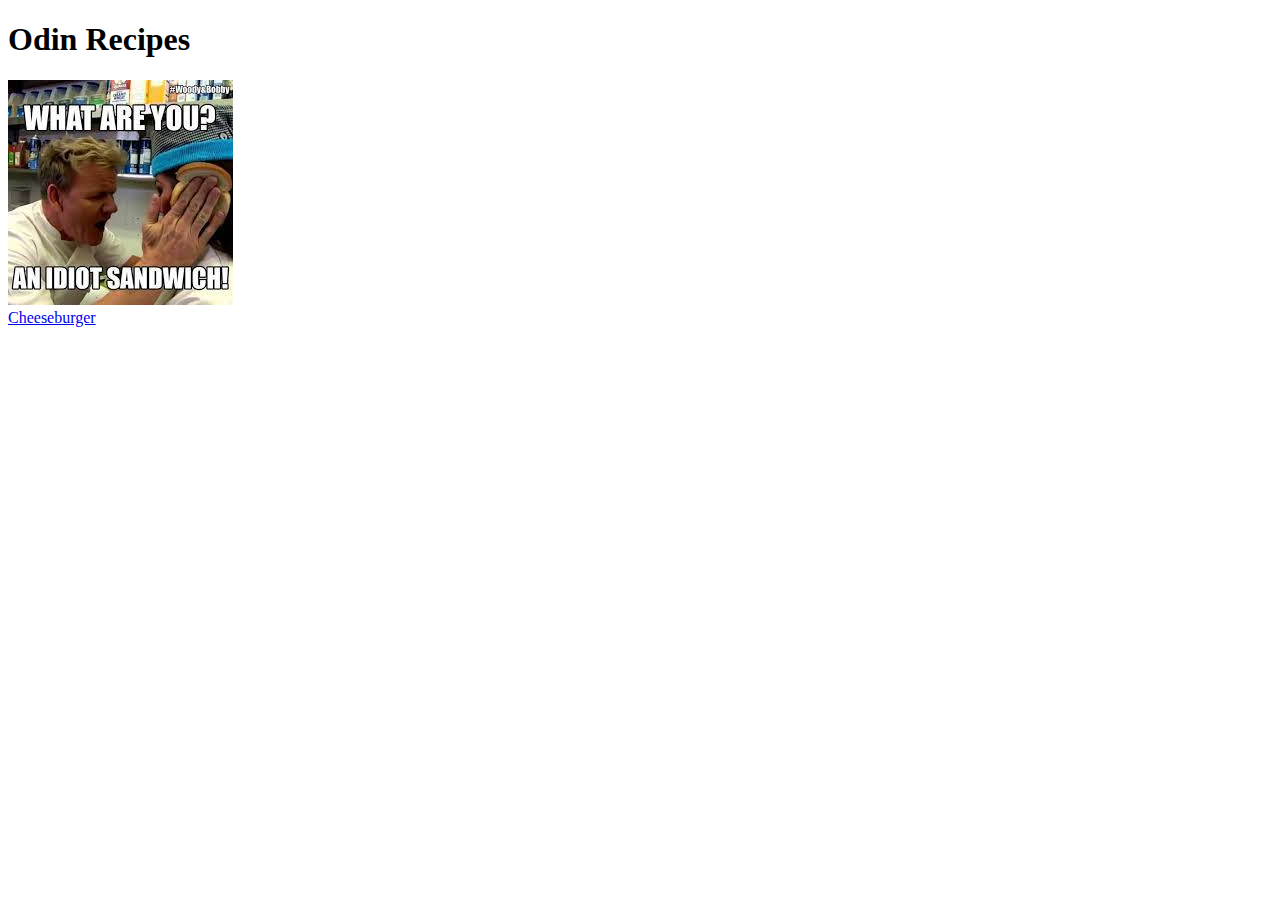
==== index.html @ 348b4f86 "Added Cheeseburger" ====
<!DOCTYPE html>
<html lang="en">
<head>
    <meta charset="UTF-8">
    <meta name="viewport" content="width=device-width, initial-scale=1.0">
    <title>Document</title>
</head>
<body>
    <h1>Odin Recipes</h1>
    <img src = "images/idiotsandwich.jpeg">
    <br>
    <a href="recipes/cheeseburger.html">Cheeseburger</a>
    
</body>
</html>
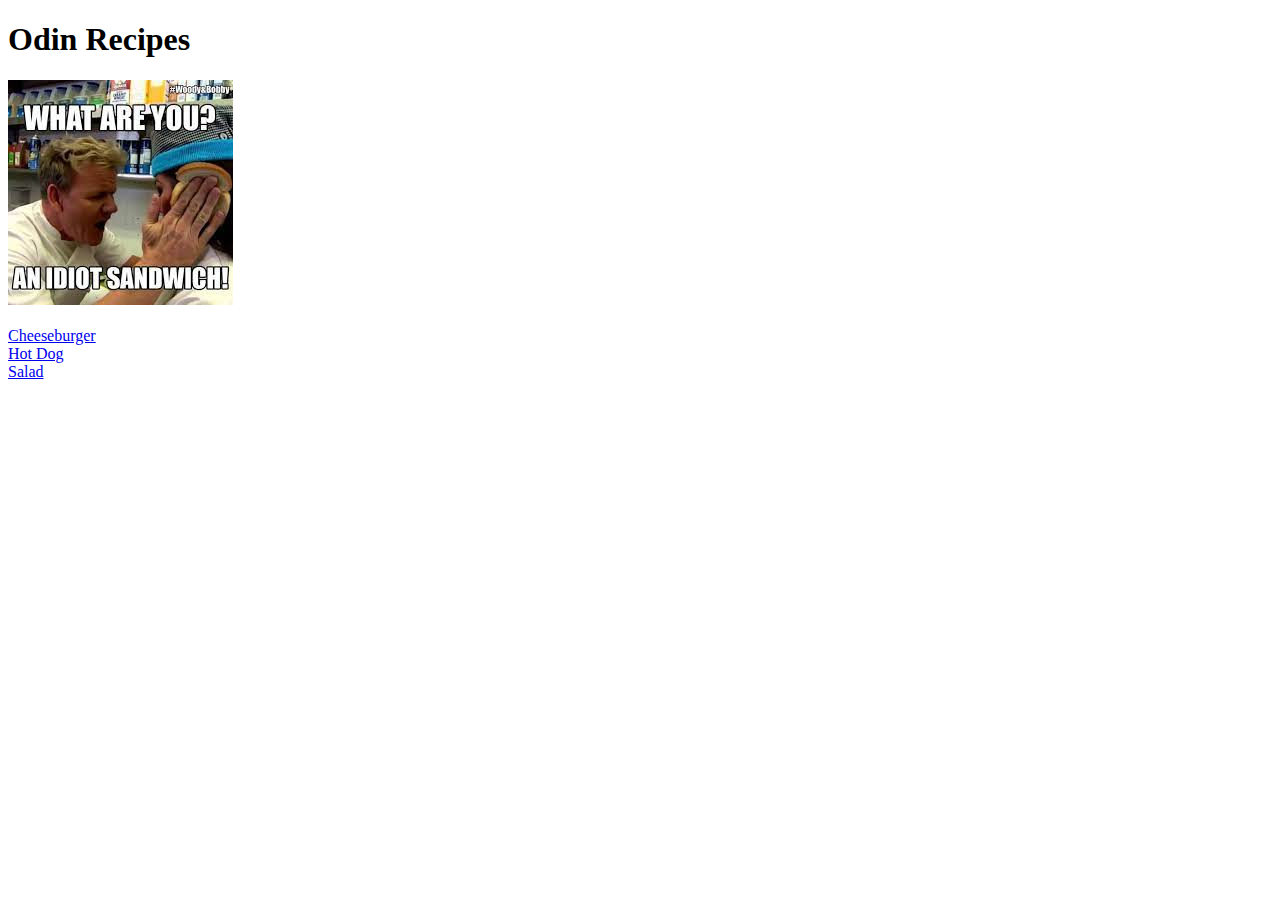
==== commit eec061a0: "Add hotdog.html salad.html" ====
--- a/index.html
+++ b/index.html
@@ -8,8 +8,11 @@
 <body>
     <h1>Odin Recipes</h1>
     <img src = "images/idiotsandwich.jpeg">
-    <br>
-    <a href="recipes/cheeseburger.html">Cheeseburger</a>
+    <br><br>
+    <a href="recipes/cheeseburger.html">Cheeseburger</a><br>
+    <a href="recipes/hotdog.html">Hot Dog</a><br>
+    <a href="recipes/salad.html">Salad</a>
+
     
 </body>
 </html>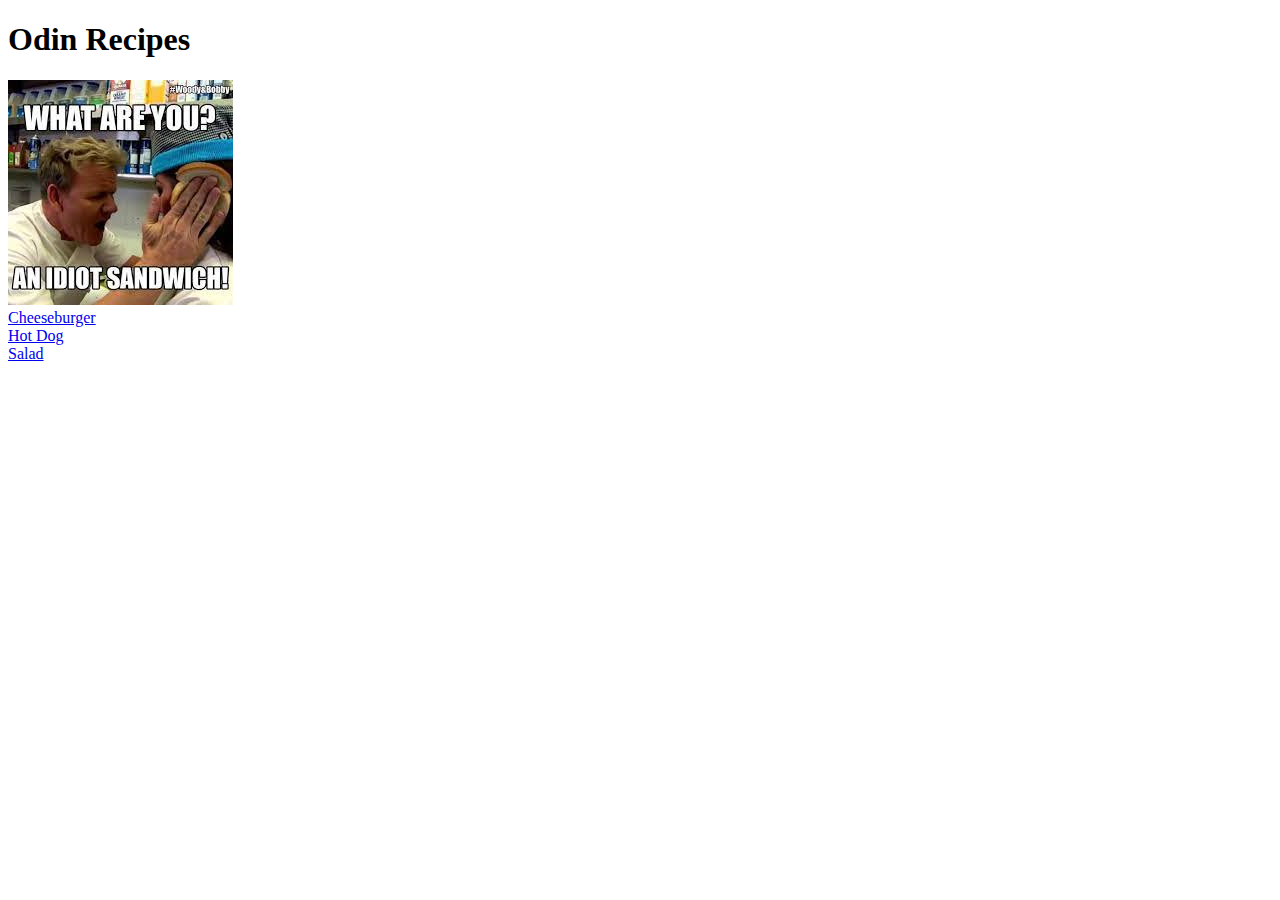
==== commit 39236c07: "asdf" ====
--- a/index.html
+++ b/index.html
@@ -1,18 +1,30 @@
 <!DOCTYPE html>
 <html lang="en">
+
 <head>
     <meta charset="UTF-8">
     <meta name="viewport" content="width=device-width, initial-scale=1.0">
+    <link rel="stylesheet" href="mystyle.css">
     <title>Document</title>
 </head>
+
 <body>
-    <h1>Odin Recipes</h1>
-    <img src = "images/idiotsandwich.jpeg">
-    <br><br>
-    <a href="recipes/cheeseburger.html">Cheeseburger</a><br>
-    <a href="recipes/hotdog.html">Hot Dog</a><br>
-    <a href="recipes/salad.html">Salad</a>
+    <div>
+        <h1>Odin Recipes</h1>
+    </div>
 
-    
+    <div>
+        <img src="images/idiotsandwich.jpeg">
+    </div>
+
+    <div>
+        <a href="recipes/cheeseburger.html">Cheeseburger</a><br>
+        <a href="recipes/hotdog.html">Hot Dog</a><br>
+        <a href="recipes/salad.html">Salad</a>
+    </div>
+
+
+
 </body>
+
 </html>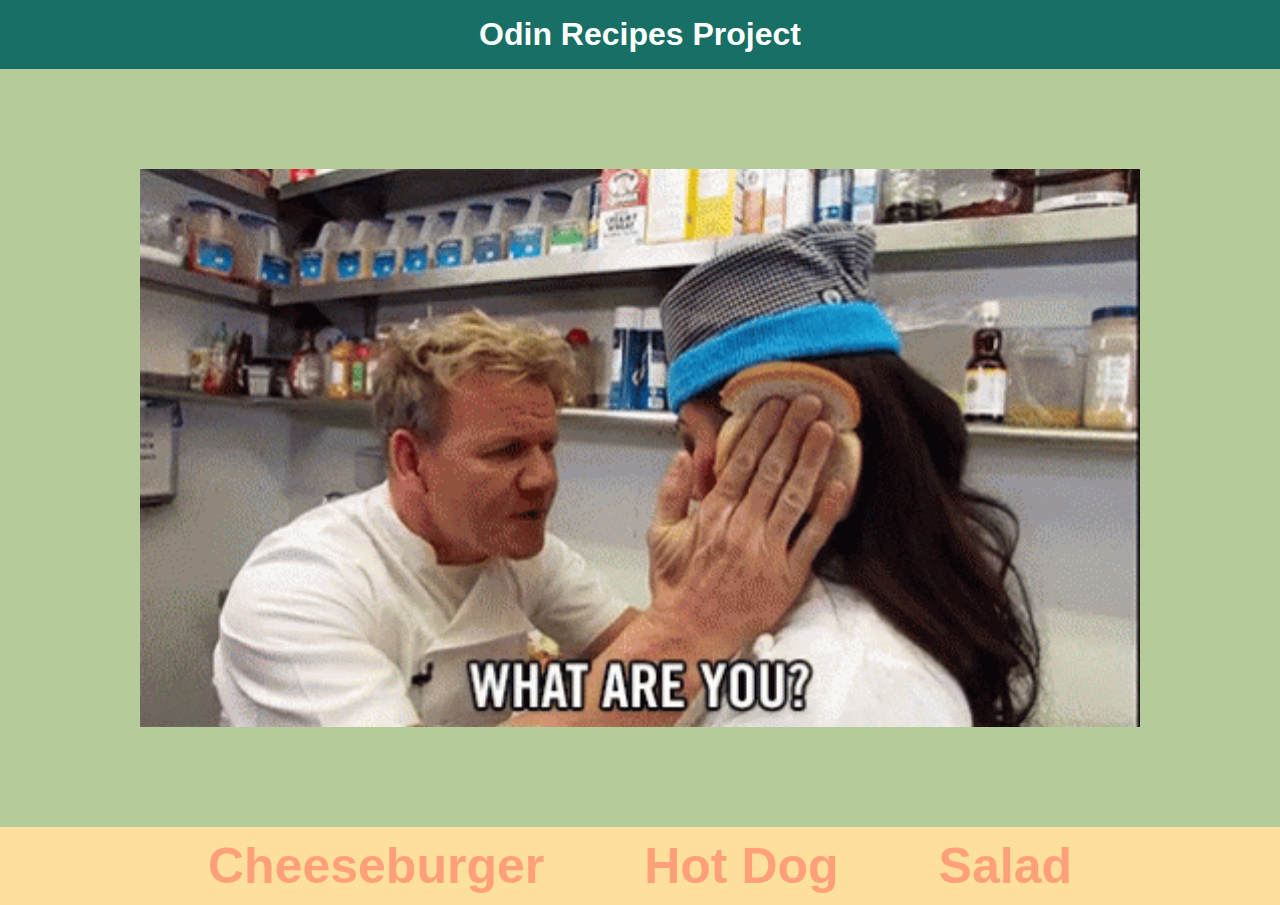
==== commit 3eb0f6b2: "Finish Main Page" ====
--- a/index.html
+++ b/index.html
@@ -4,27 +4,27 @@
 <head>
     <meta charset="UTF-8">
     <meta name="viewport" content="width=device-width, initial-scale=1.0">
-    <link rel="stylesheet" href="mystyle.css">
+    <link rel="stylesheet" href="styles.css">
     <title>Document</title>
 </head>
 
 <body>
-    <div>
-        <h1>Odin Recipes</h1>
+    <div class = "title">
+        <h1>Odin Recipes Project</h1>
     </div>
 
-    <div>
-        <img src="images/idiotsandwich.jpeg">
+    <div class = "image">
+        <img src="images/gordon-ramsay-idiot-sandwich.gif">
     </div>
 
-    <div>
-        <a href="recipes/cheeseburger.html">Cheeseburger</a><br>
-        <a href="recipes/hotdog.html">Hot Dog</a><br>
-        <a href="recipes/salad.html">Salad</a>
+    <div class = "links">
+        <ul>
+            <a href="recipes/cheeseburger.html" target="_blank">Cheeseburger</a>
+            <a href="recipes/hotdog.html" target="_blank">Hot Dog</a>
+            <a href="recipes/salad.html" target="_blank">Salad</a>
+        </ul>
     </div>
-
-
-
+    
 </body>
 
 </html>--- a/styles.css
+++ b/styles.css
@@ -0,0 +1,57 @@
+* {
+    margin: 0;
+    padding: 0;
+    font-family: 'Roboto',arial;
+}
+
+body{
+    display:flex;
+    flex-direction: column;
+    min-height: 100vh;
+    flex: 1;
+}
+
+.title{
+    display: flex;
+    background-color: #186F65;
+    color:white;
+    padding: 16px;
+    align-items: center;
+    justify-content: space-around;
+}
+
+.image{
+    display: flex;
+    align-items: center;
+    justify-content: center;
+    background-color: #B5CB99;
+    padding: 100px;
+    flex: 1;
+}
+
+.image img{
+    height: auto;
+    width: 1000px;
+}
+
+.links{
+    display: flex;
+    flex-direction: row;
+    align-items: center;
+    justify-content: center;
+    background-color: #FCE09B;
+    padding: 10px;
+    
+}
+
+.links ul{
+    display: flex;
+    gap: 100px;
+}
+
+.links a{
+    color:lightsalmon;
+    text-decoration: none;
+    font-size: 50px;
+    font-weight: bold;
+}
